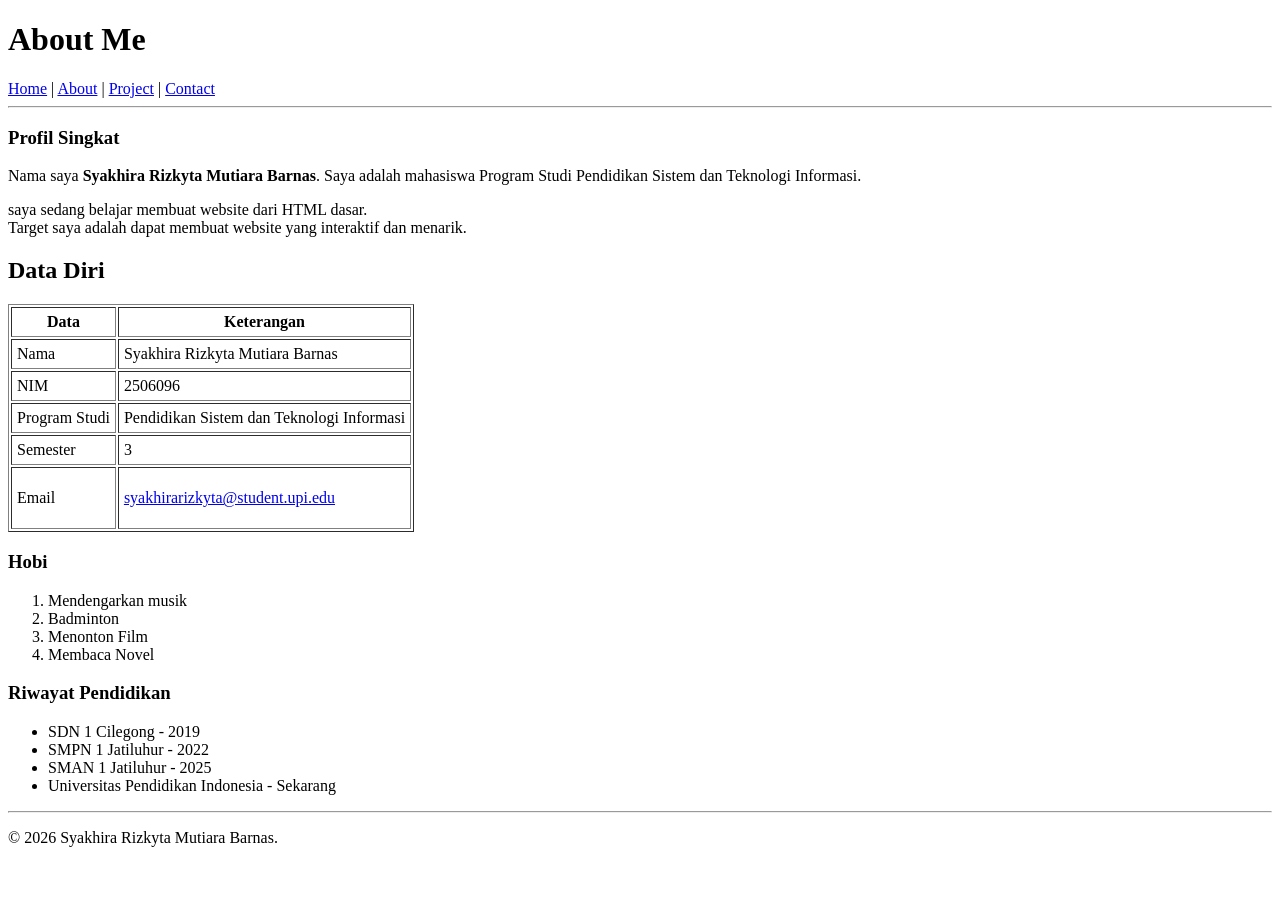
==== about.html @ e869eb86 "Commit Pertama tgl 9/9/2026" ====
<!DOCTYPE html>
<html lang="id">

<head>
    <meta charset="UTF-8">
    <title>About</title>
</head>

<body>
    <h1>About Me</h1>
    <nav>
        <a href="home.html">Home</a> |
        <a href="about.html">About</a> |
        <a href="project.html">Project</a> |
        <a href="contact.html">Contact</a>
    </nav>

    <hr>

    <body>
        <h3>Profil Singkat</h3>
        <p>Nama saya <strong>Syakhira Rizkyta Mutiara Barnas</strong>. Saya adalah mahasiswa Program Studi Pendidikan
            Sistem dan
            Teknologi Informasi.</p>
        <p>saya sedang belajar membuat website dari HTML dasar.<br>
            Target saya adalah dapat membuat website yang interaktif dan menarik.</p>

        <h2>Data Diri</h2>
        <table border="1" cellspacing="2" cellpadding="5">
            <thead>
                <tr>
                    <th>Data</th>
                    <th>Keterangan</th>
                </tr>
            </thead>
            <tr>
                <td>Nama</td>
                <td>Syakhira Rizkyta Mutiara Barnas</td>
            </tr>
            <tr>
                <td>NIM</td>
                <td>2506096</td>
            </tr>
            <tr>
                <td>Program Studi</td>
                <td>Pendidikan Sistem dan Teknologi Informasi</td>
            </tr>
            <tr>
                <td>Semester</td>
                <td>3</td>
            </tr>
            <td>Email</td>
            <td>
                <p><a href="https://mail.google.com/mail/?view=cm&fs=1&to=syakhirarizkyta@student.upi.edu"
                        target="_blank">syakhirarizkyta@student.upi.edu</a></p>
            </td>
        </table>

        <h3>Hobi</h3>
        <ol>
            <li>Mendengarkan musik</li>
            <li>Badminton</li>
            <li>Menonton Film</li>
            <li>Membaca Novel</li>
        </ol>

        <h3>Riwayat Pendidikan</h3>
        <ul>
            <li>SDN 1 Cilegong - 2019</li>
            <li>SMPN 1 Jatiluhur - 2022</li>
            <li>SMAN 1 Jatiluhur - 2025</li>
            <li>Universitas Pendidikan Indonesia - Sekarang</li>
        </ul>
        <hr>
        <footer>
            <p>&copy; 2026 Syakhira Rizkyta Mutiara Barnas.</p>
        </footer>
    </body>

</html>
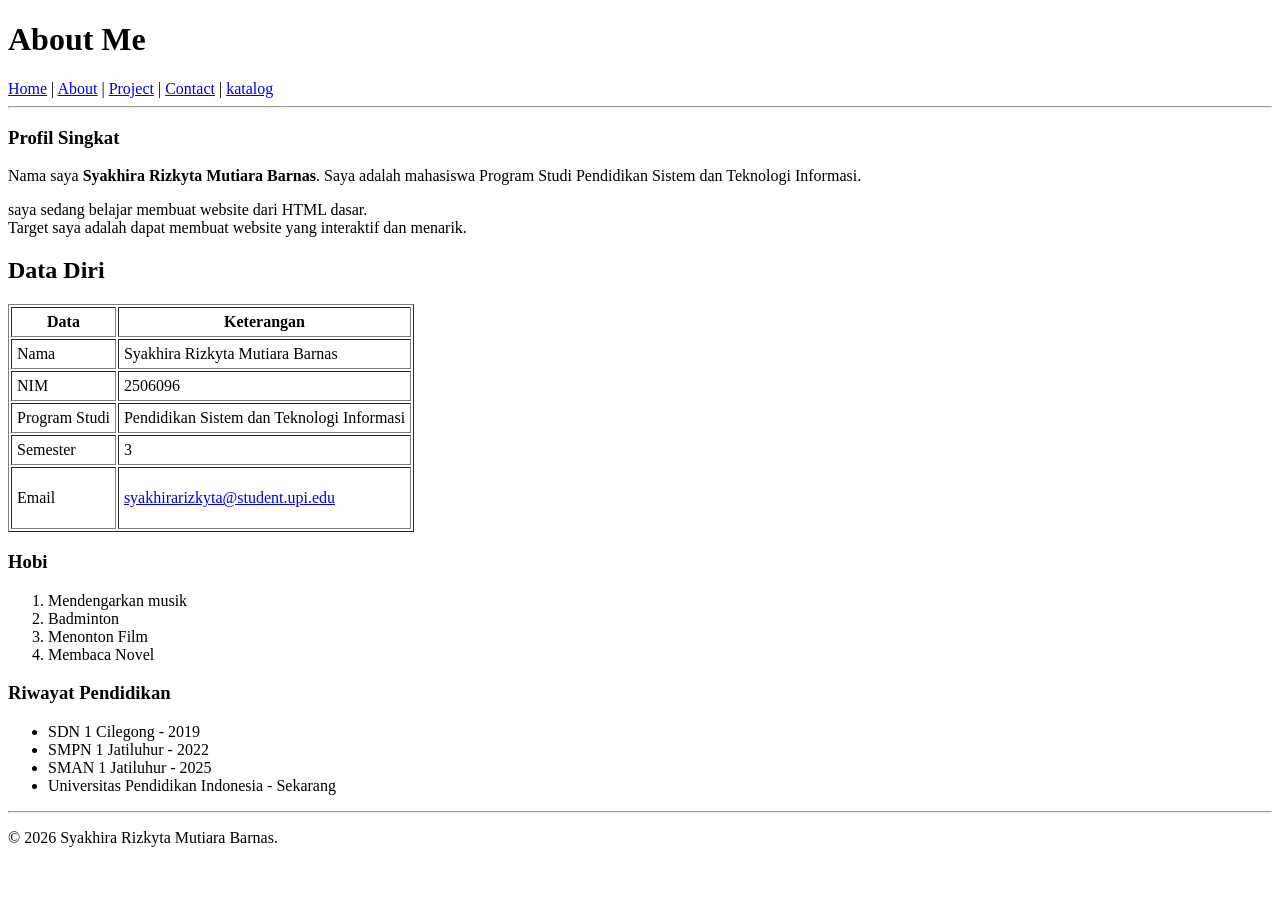
==== commit d8f64d4c: "menambahkan tab katalog" ====
--- a/about.html
+++ b/about.html
@@ -9,10 +9,11 @@
 <body>
     <h1>About Me</h1>
     <nav>
-        <a href="home.html">Home</a> |
+        <a href="index.html">Home</a> |
         <a href="about.html">About</a> |
         <a href="project.html">Project</a> |
-        <a href="contact.html">Contact</a>
+        <a href="contact.html">Contact</a> |
+        <a href="katalog.html">katalog</a>
     </nav>
 
     <hr>
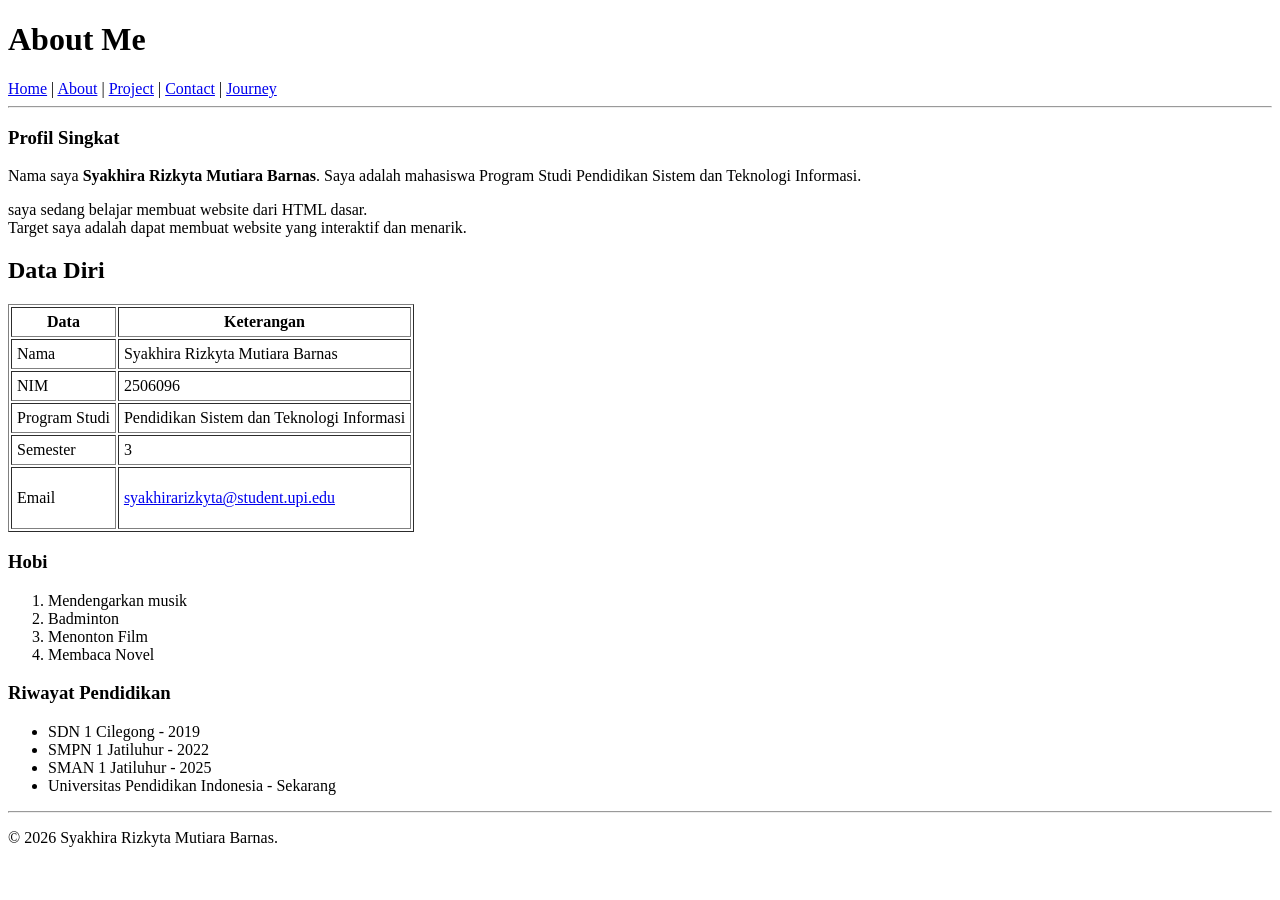
==== commit 55760680: "mengubah katalog menjadi journey" ====
--- a/about.html
+++ b/about.html
@@ -13,7 +13,7 @@
         <a href="about.html">About</a> |
         <a href="project.html">Project</a> |
         <a href="contact.html">Contact</a> |
-        <a href="katalog.html">katalog</a>
+        <a href="journey.html">Journey</a>
     </nav>
 
     <hr>
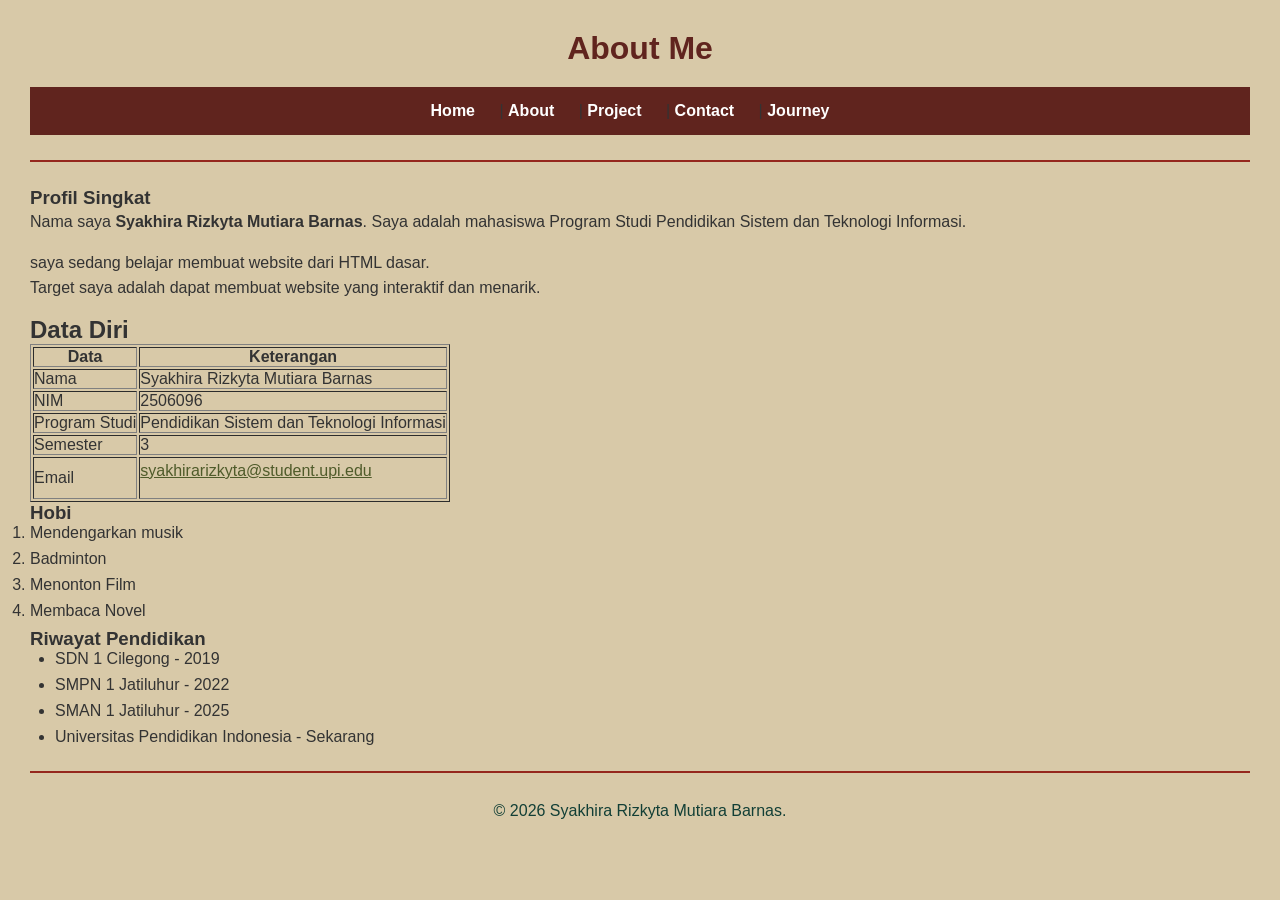
==== commit d25911ff: "update tampilan website" ====
--- a/about.html
+++ b/about.html
@@ -4,6 +4,7 @@
 <head>
     <meta charset="UTF-8">
     <title>About</title>
+    <link rel="stylesheet" href="style.css">
 </head>
 
 <body>
--- a/style.css
+++ b/style.css
@@ -0,0 +1,210 @@
+* {
+    margin: 0;
+    padding: 0;
+    box-sizing: border-box;
+}
+
+body {
+    font-family: "poppins", sans-serif;
+    background-color: #d8c9a8;
+    color: #333;
+    padding: 30px;
+}
+
+/* Judul */
+h1 {
+    text-align: center;
+    color: #60241E;
+    margin-bottom: 10px;
+}
+
+nav {
+    text-align: center;
+}
+
+.selamat-datang {
+    color: 60241E;
+    text-align: center;
+}
+
+.deskripsi {
+    margin-top: 25px;
+    margin-bottom: 10px;
+}
+
+/* Navbar */
+nav {
+    text-align: center;
+    background-color: #60241E;
+    padding: 15px;
+    margin: 20px 0;
+}
+
+nav a {
+    color: white;
+    text-decoration: none;
+    margin-right: 20px;
+    font-weight: bold;
+}
+
+nav a:hover {
+    color: #ffd6e7;
+}
+
+/* Gambar */
+img {
+    margin: 20px 0;
+    border-radius: 15px;
+    border: 5px solid #f5e6d3;
+}
+.profile-card {
+    width: 260px;
+    background-color: #f3dfc1;
+    border-radius: 15px;
+    overflow: hidden;
+    margin: 20px 0;
+    text-align: center;
+}
+
+.profile-card img {
+    width: 100%;
+    display: block;
+    margin: 0;
+    border-radius: 0;
+}
+
+.profile-info {
+    padding: 20px 10px;
+}
+
+.profile-info h3 {
+    margin: 0 0 8px;
+    color: #8b3a62;
+}
+
+.profile-info p {
+    margin: 0;
+    color: #555;
+}
+.profile-card {
+    width: 260px;
+    background-color: #f3dfc1;
+    border-radius: 15px;
+    overflow: hidden;
+    margin: 20px 0;
+    text-align: center;
+
+    animation: muncul 1.2s ease-out both;
+}
+
+.profile-card img {
+    width: 100%;
+    display: block;
+}
+
+.profile-info {
+    padding: 20px 10px;
+}
+
+img {
+    animation: muncul linear;
+    animation-timeline: view();
+    animation-range: entry 0% cover 30%;
+}
+
+img {
+    animation: muncul 1s ease-in-out;
+}
+
+@keyframes muncul {
+    from {
+        opacity: 0;
+        transform: translateY(30px);
+    }
+
+    to {
+        opacity: 1;
+        transform: translateY(0);
+    }
+}
+
+.journey-photos {
+    display: flex;
+    align-items: center;
+    gap: 20px;
+    justify-content: center;
+    flex-wrap: wrap;
+}
+
+.journey-photos img {
+    width: 200px;
+    height: 200px;
+    object-fit: cover;
+    border: 4px solid #8EA66B;
+    border-radius: 15px;
+    transition: 0.3s ease;
+}
+
+.journey-photos img:hover {
+    transform: scale(1.08) rotate(2deg);
+    box-shadow: 0 8px 20px rgba(0, 0, 0, 0.2);
+}
+
+.journey-photos img {
+    width: 200px;
+    height: 200px;
+    object-fit: cover;
+    border: 4px solid #8EA66B;
+    border-radius: 15px;
+
+    animation: muncul 0.8s ease-out both;
+}
+
+@keyframes muncul {
+    from {
+        opacity: 0;
+        transform: translateY(50px);
+    }
+
+    to {
+        opacity: 1;
+        transform: translateY(0);
+    }
+}
+/* Paragraf */
+p {
+    margin-bottom: 15px;
+    line-height: 1.6;
+}
+
+/* List */
+ul {
+    margin-left: 25px;
+    margin-bottom: 20px;
+}
+
+li {
+    margin-bottom: 8px;
+}
+
+/* Garis */
+hr {
+    border: none;
+    border-top: 2px solid #95271d;
+    margin: 25px 0;
+}
+
+/* Link */
+a {
+    color: #4f5b2a;
+}
+
+a:hover {
+    color: #ad1457;
+}
+
+/* Footer */
+footer {
+    text-align: center;
+    color: #123f36;
+}
